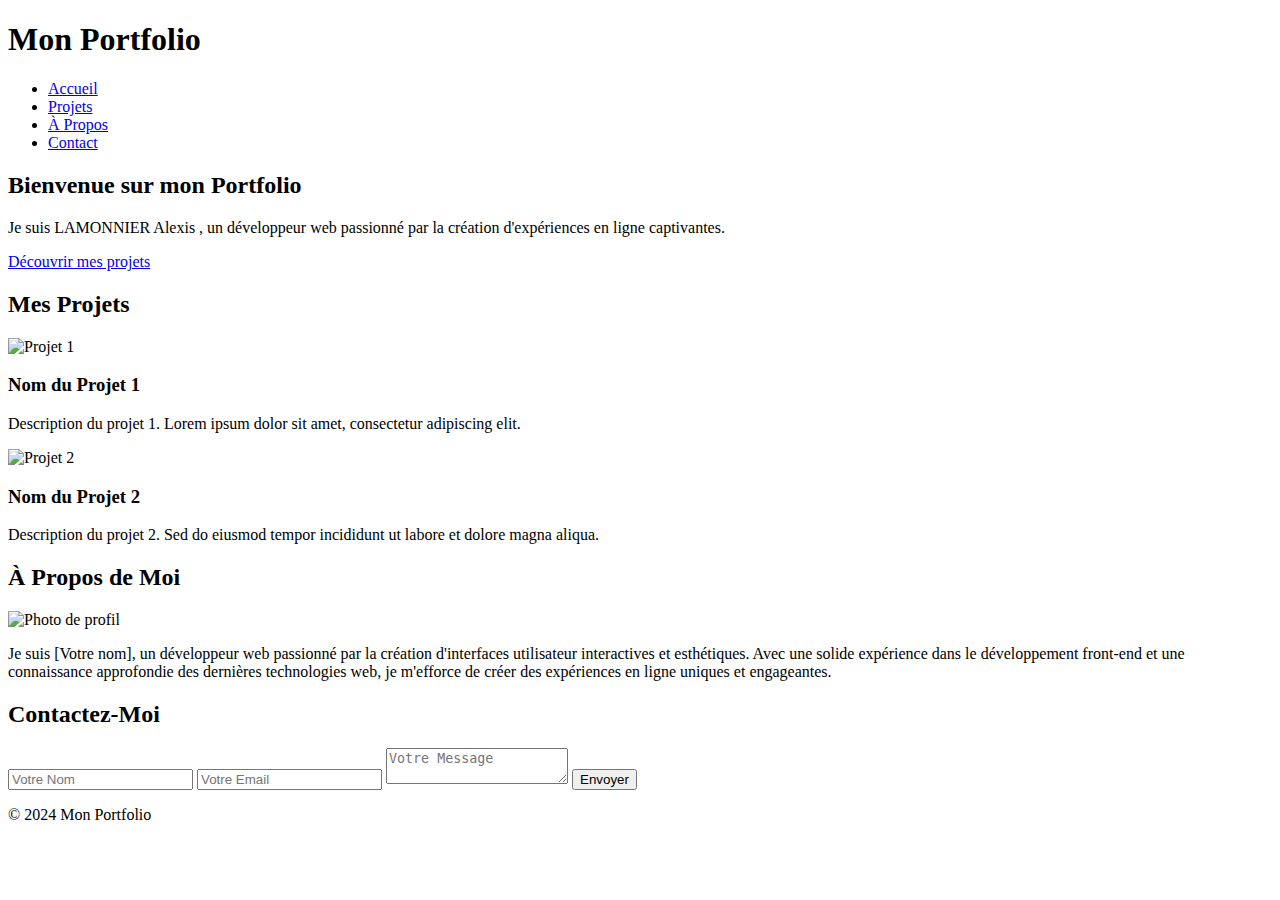
==== PorteFolio/index.html @ 128d216d "Giga travaux" ====
<!DOCTYPE html>
<html lang="fr">
<head>
    <meta charset="UTF-8">
    <meta name="viewport" content="width=device-width, initial-scale=1.0">
    <title>Mon Portfolio</title>
    <link rel="stylesheet" href="style.css">
</head>
<body>
    <header>
        <h1>Mon Portfolio</h1>
        <nav>
            <ul>
                <li><a href="index.html">Accueil</a></li>
                <li><a href="HTML/projet.html">Projets</a></li>
                <li><a href="about.html">À Propos</a></li>
                <li><a href="contact.html">Contact</a></li>
            </ul>
        </nav>
    </header>
    <main>
        <section class="hero">
            <h2>Bienvenue sur mon Portfolio</h2>
            <p>Je suis LAMONNIER Alexis , un développeur web passionné par la création d'expériences en ligne captivantes.</p>
            <a href="projet.html" class="btn">Découvrir mes projets</a>
        </section>

        <section class="projects">
            <h2>Mes Projets</h2>
            <div class="project">
                <img src="project1.jpg" alt="Projet 1">
                <h3>Nom du Projet 1</h3>
                <p>Description du projet 1. Lorem ipsum dolor sit amet, consectetur adipiscing elit.</p>
            </div>
            <div class="project">
                <img src="project2.jpg" alt="Projet 2">
                <h3>Nom du Projet 2</h3>
                <p>Description du projet 2. Sed do eiusmod tempor incididunt ut labore et dolore magna aliqua.</p>
            </div>
            <!-- Ajoutez d'autres projets selon vos besoins -->
        </section>

        <section class="about">
            <h2>À Propos de Moi</h2>
            <img src="profile.jpg" alt="Photo de profil">
            <p>Je suis [Votre nom], un développeur web passionné par la création d'interfaces utilisateur interactives et esthétiques. Avec une solide expérience dans le développement front-end et une connaissance approfondie des dernières technologies web, je m'efforce de créer des expériences en ligne uniques et engageantes.</p>
        </section>

        <section class="contact">
            <h2>Contactez-Moi</h2>
            <form action="envoyer_message.php" method="POST">
                <input type="text" name="nom" placeholder="Votre Nom" required>
                <input type="email" name="email" placeholder="Votre Email" required>
                <textarea name="message" placeholder="Votre Message" required></textarea>
                <button type="submit">Envoyer</button>
            </form>
        </section>
    </main>
    <footer>
        <p>&copy; 2024 Mon Portfolio</p>
    </footer>
    <script src="script.js"></script>
</body>
</html>
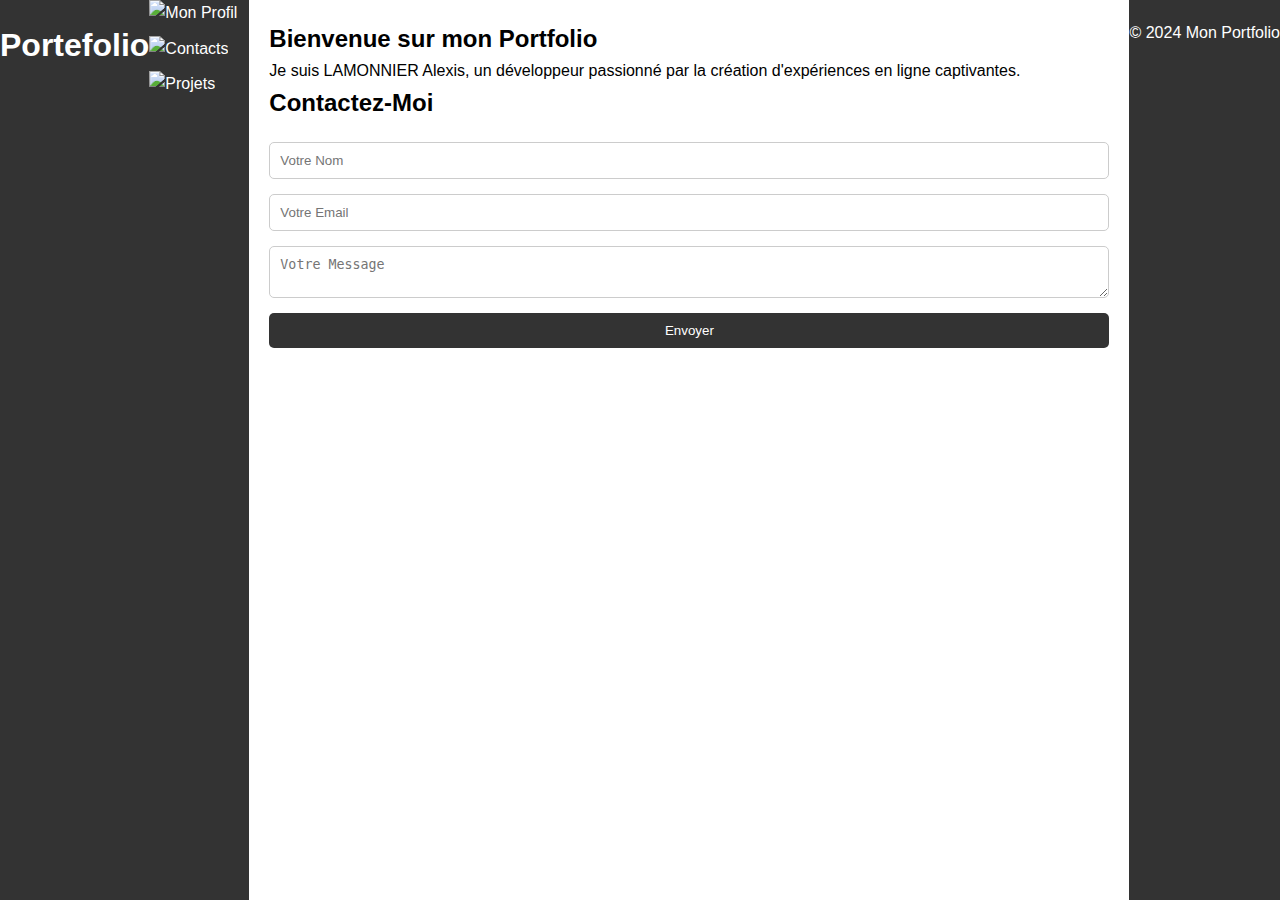
==== commit 6903832f: "test" ====
--- a/PorteFolio/index.html
+++ b/PorteFolio/index.html
@@ -4,48 +4,25 @@
     <meta charset="UTF-8">
     <meta name="viewport" content="width=device-width, initial-scale=1.0">
     <title>Mon Portfolio</title>
-    <link rel="stylesheet" href="style.css">
+    <link rel="stylesheet" href="./CSS/style_index.css">
 </head>
 <body>
     <header>
-        <h1>Mon Portfolio</h1>
-        <nav>
-            <ul>
-                <li><a href="index.html">Accueil</a></li>
-                <li><a href="HTML/projet.html">Projets</a></li>
-                <li><a href="about.html">À Propos</a></li>
-                <li><a href="contact.html">Contact</a></li>
-            </ul>
-        </nav>
+        <h1>Portefolio</h1>
     </header>
+    
+    <div class="sidebar">
+        <a href="#profil"><img src="profil.png" alt="Mon Profil"></a>
+        <a href="#contacts"><img src="contacts.png" alt="Contacts"></a>
+        <a href="./HTML/projet.html"><img src="projets.png" alt="Projets"></a>
+    </div>
+    
     <main>
-        <section class="hero">
+        <section class="personne">
             <h2>Bienvenue sur mon Portfolio</h2>
-            <p>Je suis LAMONNIER Alexis , un développeur web passionné par la création d'expériences en ligne captivantes.</p>
-            <a href="projet.html" class="btn">Découvrir mes projets</a>
+            <p>Je suis LAMONNIER Alexis, un développeur passionné par la création d'expériences en ligne captivantes.</p>
         </section>
-
-        <section class="projects">
-            <h2>Mes Projets</h2>
-            <div class="project">
-                <img src="project1.jpg" alt="Projet 1">
-                <h3>Nom du Projet 1</h3>
-                <p>Description du projet 1. Lorem ipsum dolor sit amet, consectetur adipiscing elit.</p>
-            </div>
-            <div class="project">
-                <img src="project2.jpg" alt="Projet 2">
-                <h3>Nom du Projet 2</h3>
-                <p>Description du projet 2. Sed do eiusmod tempor incididunt ut labore et dolore magna aliqua.</p>
-            </div>
-            <!-- Ajoutez d'autres projets selon vos besoins -->
-        </section>
-
-        <section class="about">
-            <h2>À Propos de Moi</h2>
-            <img src="profile.jpg" alt="Photo de profil">
-            <p>Je suis [Votre nom], un développeur web passionné par la création d'interfaces utilisateur interactives et esthétiques. Avec une solide expérience dans le développement front-end et une connaissance approfondie des dernières technologies web, je m'efforce de créer des expériences en ligne uniques et engageantes.</p>
-        </section>
-
+        
         <section class="contact">
             <h2>Contactez-Moi</h2>
             <form action="envoyer_message.php" method="POST">
@@ -56,9 +33,11 @@
             </form>
         </section>
     </main>
+    
     <footer>
         <p>&copy; 2024 Mon Portfolio</p>
     </footer>
+    
     <script src="script.js"></script>
 </body>
-</html>+</html>
--- a/PorteFolio/CSS/style_index.css
+++ b/PorteFolio/CSS/style_index.css
@@ -0,0 +1,96 @@
+/* Réinitialisation des styles par défaut */
+* {
+    margin: 0;
+    padding: 0;
+    box-sizing: border-box;
+}
+
+body, html {
+    height: 100%;
+}
+
+body {
+    font-family: Arial, sans-serif;
+    line-height: 1.6;
+    display: flex;
+}
+
+.sidebar {
+    width: 100px;
+    background-color: #333;
+    color: #fff;
+    height: 100%; /* Ajustez cette valeur selon vos besoins */
+}
+
+.sidebar ul {
+    list-style: none;
+    padding: 20px 0;
+    height: 100%; /* Ajustez cette valeur selon vos besoins */
+    display: flex;
+    flex-direction: column; /* Alignement vertical des éléments */
+    justify-content: center; /* Centrage vertical des éléments */
+}
+
+.sidebar li {
+    margin-bottom: 20px;
+    text-align: center;
+}
+
+.sidebar a {
+    color: #fff;
+    text-decoration: none;
+    display: block;
+}
+
+.sidebar img {
+    width: 50px;
+    height: 50px;
+    margin-bottom: 10px;
+}
+
+main {
+    flex: 1;
+    padding: 20px;
+}
+
+header {
+    background-color: #333;
+    color: #fff;
+    text-align: center;
+    padding: 20px 0;
+}
+
+.contact h2 {
+    font-size: 24px;
+    margin-bottom: 20px;
+}
+
+.contact input,
+.contact textarea,
+.contact button {
+    display: block;
+    width: 100%;
+    margin-bottom: 15px;
+    padding: 10px;
+    border-radius: 5px;
+    border: 1px solid #ccc;
+}
+
+.contact button {
+    background-color: #333;
+    color: #fff;
+    border: none;
+    cursor: pointer;
+    transition: background-color 0.3s ease;
+}
+
+.contact button:hover {
+    background-color: #555;
+}
+
+footer {
+    text-align: center;
+    background-color: #333;
+    color: #fff;
+    padding: 20px 0;
+}
